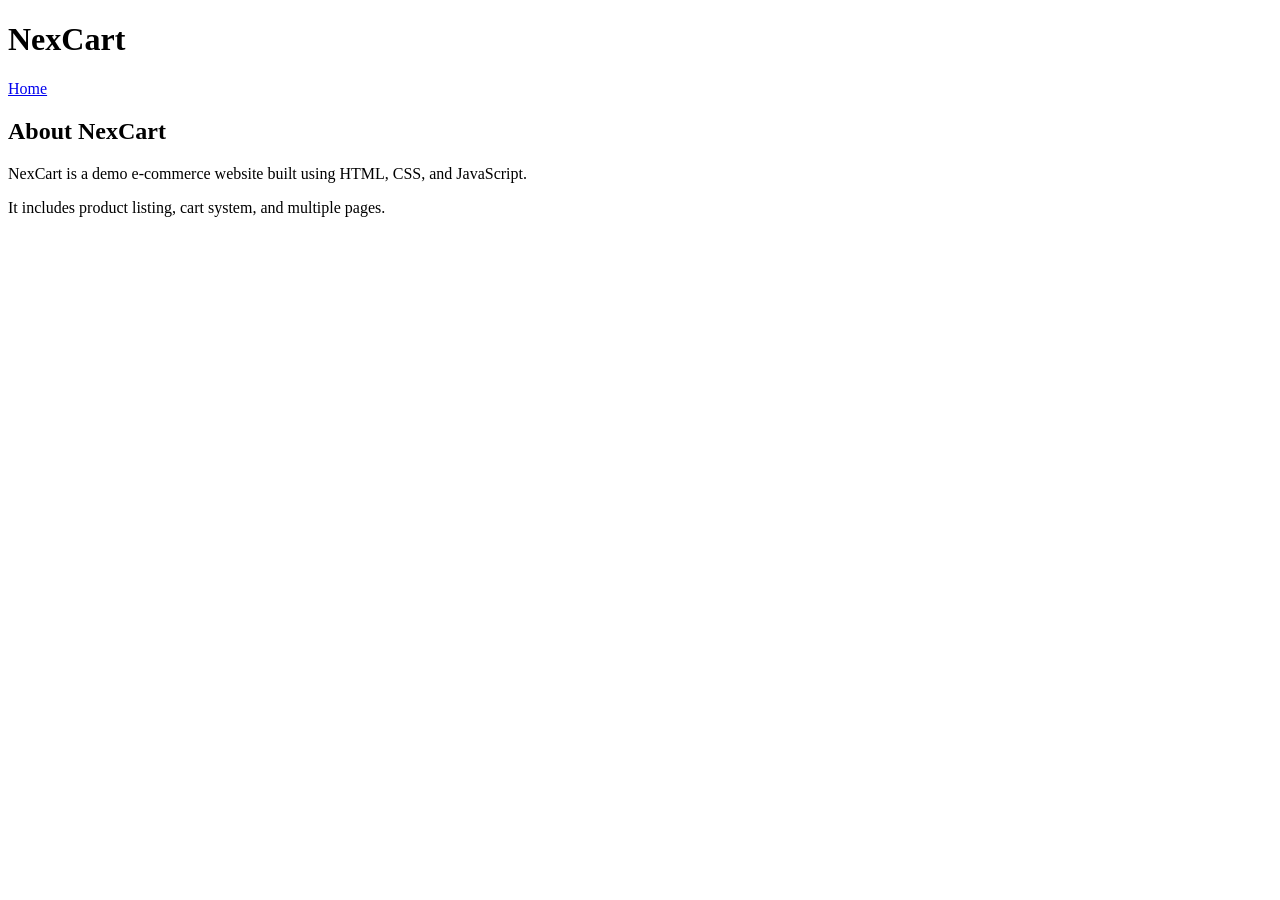
==== about.html @ 6e4d112f "Add files via upload" ====
<!DOCTYPE html>
<html>
<head>
<title>About</title>
<link rel="stylesheet" href="style.css">
</head>
<body>

<header>
<h1>NexCart</h1>
<a href="index.html" class="nav">Home</a>
</header>

<section class="box">
<h2>About NexCart</h2>
<p>NexCart is a demo e-commerce website built using HTML, CSS, and JavaScript.</p>
<p>It includes product listing, cart system, and multiple pages.</p>
</section>

</body>
</html>
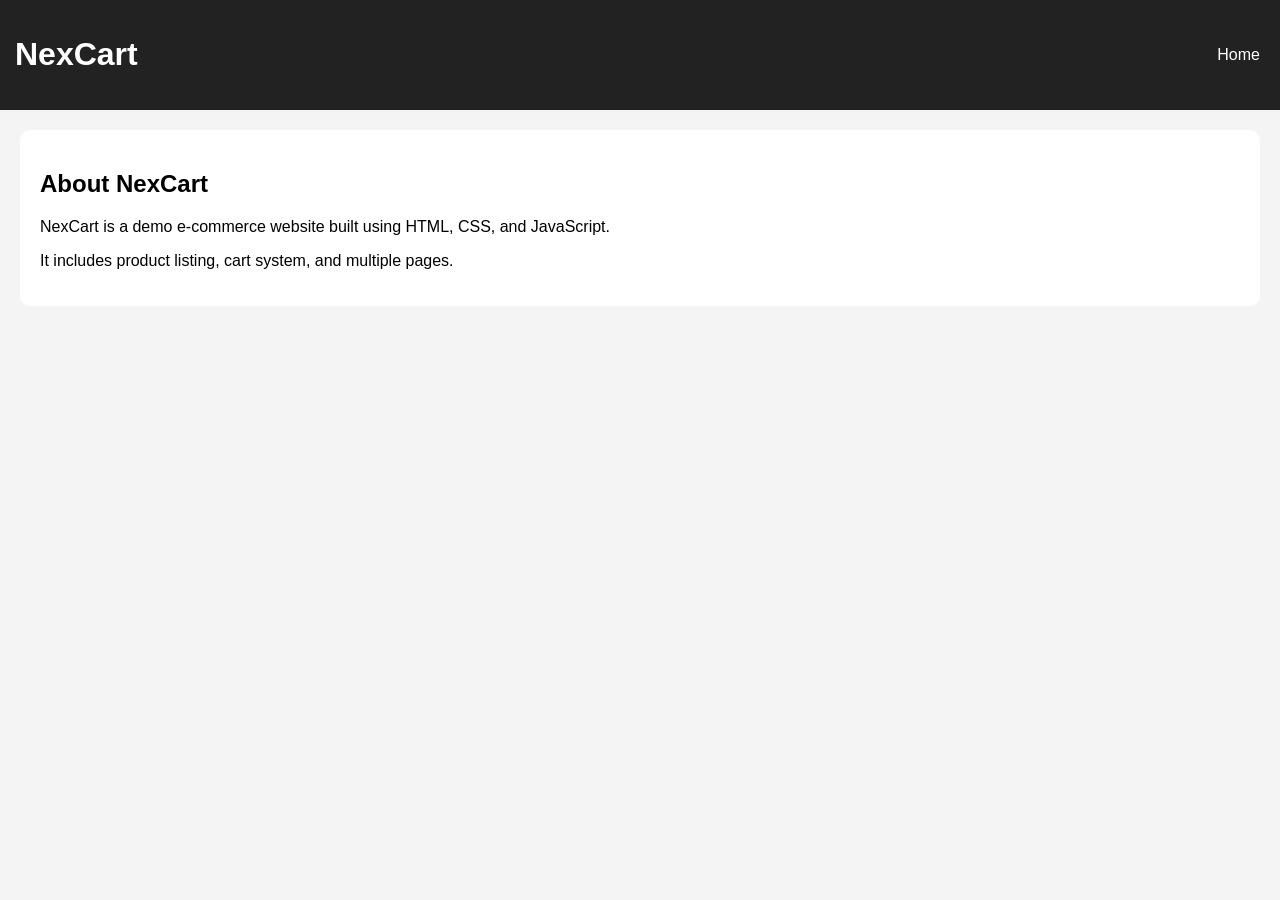
==== commit 700735c5: "Update about.html" ====
--- a/about.html
+++ b/about.html
@@ -2,7 +2,7 @@
 <html>
 <head>
 <title>About</title>
-<link rel="stylesheet" href="style.css">
+<link rel="stylesheet" href="css/style.css">
 </head>
 <body>
 
@@ -18,4 +18,4 @@
 </section>
 
 </body>
-</html>+</html>
--- a/css/style.css
+++ b/css/style.css
@@ -0,0 +1,43 @@
+body{font-family:Arial;margin:0;background:#f4f4f4;}
+
+header{
+background:#222;color:white;padding:15px;
+display:flex;justify-content:space-between;align-items:center;
+}
+
+.nav{color:white;margin:5px;text-decoration:none;}
+
+.products{
+display:grid;
+grid-template-columns:repeat(auto-fit,minmax(220px,1fr));
+gap:20px;padding:20px;
+}
+
+.product{
+background:white;padding:15px;border-radius:10px;text-align:center;
+}
+
+.product img{
+width:100%;height:150px;object-fit:cover;
+}
+
+button{
+background:#007bff;color:white;border:none;padding:8px;border-radius:5px;
+}
+
+.cart, .box{
+background:white;margin:20px;padding:20px;border-radius:10px;
+}
+
+.login-page{background:white;}
+
+.login-box{
+width:300px;margin:100px auto;padding:20px;background:white;
+text-align:center;border-radius:10px;box-shadow:0 0 10px #ccc;
+}
+
+.team{display:flex;gap:10px;}
+
+.member{
+background:#ddd;padding:10px;border-radius:10px;flex:1;text-align:center;
+}
